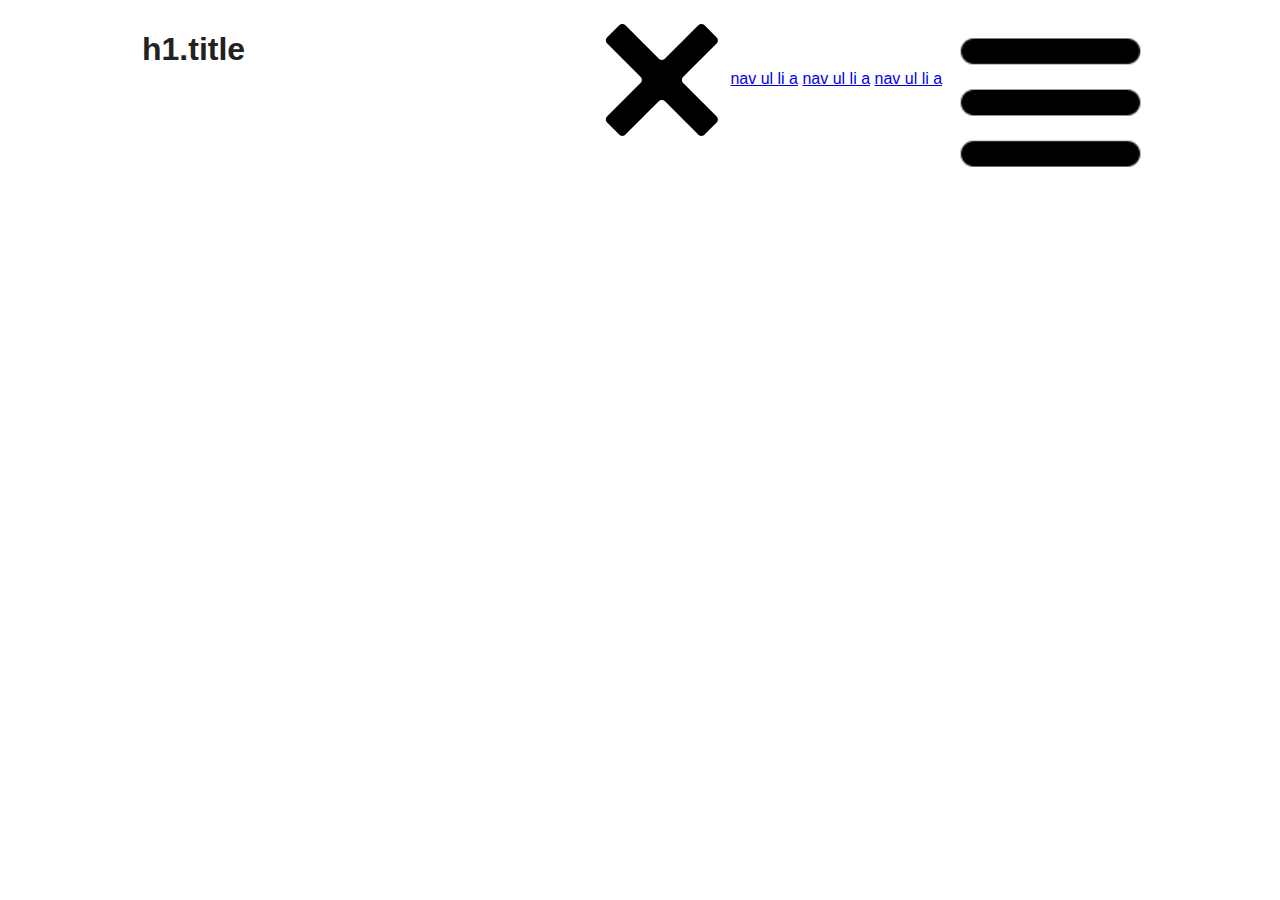
==== OffCanvasMenu/index.html @ f3b84d7f "Off Canvas Menu Nav" ====
<!DOCTYPE html>
<!--[if lt IE 7]>      <html class="no-js lt-ie9 lt-ie8 lt-ie7"> <![endif]-->
<!--[if IE 7]>         <html class="no-js lt-ie9 lt-ie8"> <![endif]-->
<!--[if IE 8]>         <html class="no-js lt-ie9"> <![endif]-->
<!--[if gt IE 8]><!--> <html class="no-js"> <!--<![endif]-->
    <head>
        <meta charset="utf-8">
        <meta http-equiv="X-UA-Compatible" content="IE=edge,chrome=1">
        <title></title>
        <meta name="description" content="">
        <meta name="viewport" content="width=device-width, initial-scale=1, user-scalable=no">

        <link rel="stylesheet" href="css/normalize.min.css">
        <link rel="stylesheet" href="css/main.css">

        <script src="js/vendor/modernizr-2.6.2-respond-1.1.0.min.js"></script>
    </head>
    <body>
        <!--[if lt IE 7]>
            <p class="browsehappy">You are using an <strong>outdated</strong> browser. Please <a href="http://browsehappy.com/">upgrade your browser</a> to improve your experience.</p>
        <![endif]-->

        <header class="row">
            <div class="wrapper clearfix">
                <h1 class="column left">h1.title</h1>
                <img src="img/menu.png" class="menu twenty right"/>
                <div class="slideMenu">
                    <nav id="menu">
                        <a href="#menu" class="menu-link"></a>
                        <div class="container">
                            <ul class="navigation ">
                                <li class="closeNav"><a href="#"><img src="img/close.png"></a></li>
                                <li class="row"><a href="#">nav ul li a</a></li>
                                <li class="row"><a href="#">nav ul li a</a></li>
                                <li class="row"><a href="#">nav ul li a</a></li>
                            </ul>
                        </div>
                    </nav>
                </div>
            </div>
        </header>

        

        

        <script src="http://ajax.googleapis.com/ajax/libs/jquery/1.11.1/jquery.min.js"></script>
        <script>window.jQuery || document.write('<script src="js/vendor/jquery-1.11.1.min.js"><\/script>')</script>

        <script src="js/main.js"></script>

        <!-- Google Analytics: change UA-XXXXX-X to be your site's ID. -->
        <script>
            (function(b,o,i,l,e,r){b.GoogleAnalyticsObject=l;b[l]||(b[l]=
            function(){(b[l].q=b[l].q||[]).push(arguments)});b[l].l=+new Date;
            e=o.createElement(i);r=o.getElementsByTagName(i)[0];
            e.src='//www.google-analytics.com/analytics.js';
            r.parentNode.insertBefore(e,r)}(window,document,'script','ga'));
            ga('create','UA-XXXXX-X');ga('send','pageview');
        </script>
    </body>
</html>
---- OffCanvasMenu/css/main.css ----
/*! HTML5 Boilerplate v4.3.0 | MIT License | http://h5bp.com/ */

html,
button,
input,
select,
textarea {
    color: #222;
}

html {
    font-size: 1em;
    line-height: 1.4;
}

::-moz-selection {
    background: #b3d4fc;
    text-shadow: none;
}

::selection {
    background: #b3d4fc;
    text-shadow: none;
}

hr {
    display: block;
    height: 1px;
    border: 0;
    border-top: 1px solid #ccc;
    margin: 1em 0;
    padding: 0;
}

audio,
canvas,
img,
video {
    vertical-align: middle;
}

fieldset {
    border: 0;
    margin: 0;
    padding: 0;
}

textarea {
    resize: vertical;
}

.browsehappy {
    margin: 0.2em 0;
    background: #ccc;
    color: #000;
    padding: 0.2em 0;
}




/* ===== Initializr Styles ==================================================
   Author: Jonathan Verrecchia - verekia.com/initializr/responsive-template
   ========================================================================== */

body {
    font: 16px/26px Helvetica, Helvetica Neue, Arial;
}

.wrapper {
    width: 90%;
    margin: 0 auto;
    clear: both;
}

/* ===============
    ALL: IE Fixes
   =============== */

.ie7 .title {
    padding-top: 20px;
}

/* ==========================================================================
   Author's custom styles
   ========================================================================== */

*, *:before, *:after {
  -moz-box-sizing: border-box;
  box-sizing: border-box; }

.column {
  padding: 15px;
  float: left;
}

.oneHundred {
  width: 100%; 
}

.fifty {
  width: 50%; 
}

.thirtyThree {
  width: 33.333333%; 
}

.twentyFive {
  width: 25%; 
}

.twenty {
  width: 20%; 
}

.thirty {
  width: 30%; 
}

.seventy {
  width: 70%; 
}

.forty {
  width: 40%; 
}

.sixty {
  width: 60%; 
}

.seventyFive {
  width: 75%; 
}

.row {
  width: 100%; 
}

.tableRow {
  display: table; 
}

.tableRow .column {
  float: none;
  display: table-cell; 
  background-color: red;
}

.tableRow .column .column {
  display: block; 
}

.grey .column{
    background-color: #ccc;
}


/* ==========================================================================
   Media Queries
   ========================================================================== */

@media only screen and (max-width: 480px) {

/* ====================
    INTERMEDIATE: Menu
   ==================== */

    nav a {
        float: left;
        margin: 0 1.7%;
        padding: 25px 2%;
        margin-bottom: 0;
    }

    nav li:first-child a {
        margin-left: 0;
    }

    nav li:last-child a {
        margin-right: 0;
    }

    .menu {
      display: block;
      margin-top: 10px;
      cursor: pointer;
    }

    #menu {
      position: fixed;
      top: 0;
      bottom: 0;
      width: 13.755em;
      right: -13.755em;
      height: 100%;
      transform: translate(0px, 0px);
      transition: 0.15s ease;
    }

    #menu.active {
      transform: translate(-13.755em, 0px);
    }

    .container {
      transform: translate(0px, 0px);
      transition: 0.15s ease;
    }

    .container .active {
      transform: translate(-13.725em, 0px)
    }

    .menu-link {
      position: absolute;
      top: 15px;
      left: -50px;
    }
    

/* ========================
    INTERMEDIATE: IE Fixes
   ======================== */
   nav ul {
    display: none;
   }
   
    nav ul li {
        display: inline-block;
    }

    .oldie nav a {
        margin: 0 0.7%;
    }
}

@media only screen and (min-width: 768px) {

/* ====================
    WIDE: CSS3 Effects
   ==================== */

    .header-container,
    .main aside {
        -webkit-box-shadow: 0 5px 10px #aaa;
           -moz-box-shadow: 0 5px 10px #aaa;
                box-shadow: 0 5px 10px #aaa;
    }

/* ============
    WIDE: Menu
   ============ */

    .title {
        float: left;
    }

    nav {
        float: right;
        width: 38%;
    }

/* ============
    WIDE: Main
   ============ */

    .main article {
        float: left;
        width: 57%;
    }

    .main aside {
        float: right;
        width: 28%;
    }
}

@media only screen and (min-width: 1140px) {

/* ===============
    Maximal Width
   =============== */

    .wrapper {
        width: 1026px; /* 1140px - 10% for margins */
        margin: 0 auto;
    }
}

/* ==========================================================================
   Helper classes
   ========================================================================== */

.clear {
  display: block;
  clear: both; 
}

.right {
  float: right !important; 
}

.left {
  float: left; 
}

.ir {
    background-color: transparent;
    border: 0;
    overflow: hidden;
    *text-indent: -9999px;
}

.ir:before {
    content: "";
    display: block;
    width: 0;
    height: 150%;
}

.hidden {
    display: none !important;
    visibility: hidden;
}

.visuallyhidden {
    border: 0;
    clip: rect(0 0 0 0);
    height: 1px;
    margin: -1px;
    overflow: hidden;
    padding: 0;
    position: absolute;
    width: 1px;
}

.visuallyhidden.focusable:active,
.visuallyhidden.focusable:focus {
    clip: auto;
    height: auto;
    margin: 0;
    overflow: visible;
    position: static;
    width: auto;
}

.invisible {
    visibility: hidden;
}

.clearfix:after {
  content: " ";
  /* Older browser do not support empty content */
  visibility: hidden;
  display: block;
  height: 0;
  clear: both; }

.clearfix {
    *zoom: 1;
}

/* ==========================================================================
   Print styles
   ========================================================================== */

@media print {
    * {
        background: transparent !important;
        color: #000 !important;
        box-shadow: none !important;
        text-shadow: none !important;
    }

    a,
    a:visited {
        text-decoration: underline;
    }

    a[href]:after {
        content: " (" attr(href) ")";
    }

    abbr[title]:after {
        content: " (" attr(title) ")";
    }

    .ir a:after,
    a[href^="javascript:"]:after,
    a[href^="#"]:after {
        content: "";
    }

    pre,
    blockquote {
        border: 1px solid #999;
        page-break-inside: avoid;
    }

    thead {
        display: table-header-group;
    }

    tr,
    img {
        page-break-inside: avoid;
    }

    img {
        max-width: 100% !important;
    }

    @page {
        margin: 0.5cm;
    }

    p,
    h2,
    h3 {
        orphans: 3;
        widows: 3;
    }

    h2,
    h3 {
        page-break-after: avoid;
    }
}



nav li {
  display: inline;
}
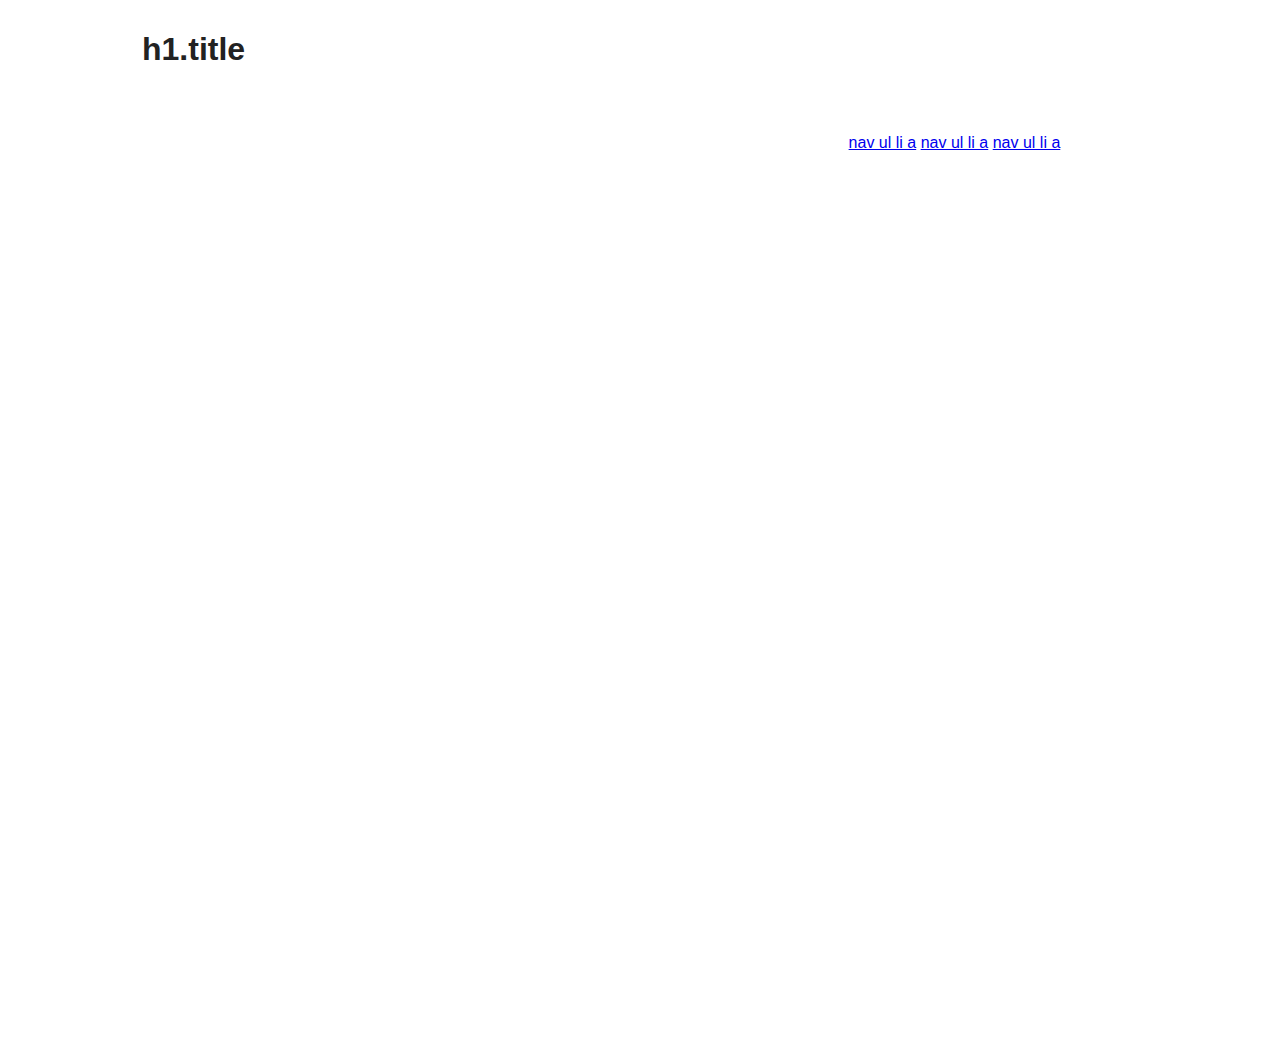
==== commit 04ba100a: "Updated off canvas menu" ====
--- a/OffCanvasMenu/index.html
+++ b/OffCanvasMenu/index.html
@@ -24,21 +24,16 @@
             <div class="wrapper clearfix">
                 <h1 class="column left">h1.title</h1>
                 <img src="img/menu.png" class="menu twenty right"/>
-                <div class="slideMenu">
-                    <nav id="menu">
-                        <a href="#menu" class="menu-link"></a>
-                        <div class="container">
-                            <ul class="navigation ">
-                                <li class="closeNav"><a href="#"><img src="img/close.png"></a></li>
-                                <li class="row"><a href="#">nav ul li a</a></li>
-                                <li class="row"><a href="#">nav ul li a</a></li>
-                                <li class="row"><a href="#">nav ul li a</a></li>
-                            </ul>
-                        </div>
-                    </nav>
-                </div>
             </div>
         </header>
+
+        <nav class="column right">     
+                    <ul>
+                        <li class="row"><a href="#">nav ul li a</a></li>
+                        <li class="row"><a href="#">nav ul li a</a></li>
+                        <li class="row"><a href="#">nav ul li a</a></li>
+                    </ul>
+                </nav>
 
         
 
--- a/OffCanvasMenu/css/main.css
+++ b/OffCanvasMenu/css/main.css
@@ -6,6 +6,16 @@
 select,
 textarea {
     color: #222;
+}
+
+body {
+  overflow: hidden;
+}
+
+header {
+  position: relative;
+  left: 0;
+  transition: all .4s ease;
 }
 
 html {
@@ -56,8 +66,9 @@
     padding: 0.2em 0;
 }
 
-
-
+.menu {
+  display: none;
+}
 
 /* ===== Initializr Styles ==================================================
    Author: Jonathan Verrecchia - verekia.com/initializr/responsive-template
@@ -166,7 +177,6 @@
 /* ====================
     INTERMEDIATE: Menu
    ==================== */
-
     nav a {
         float: left;
         margin: 0 1.7%;
@@ -184,46 +194,48 @@
 
     .menu {
       display: block;
-      margin-top: 10px;
-      cursor: pointer;
-    }
-
-    #menu {
-      position: fixed;
-      top: 0;
-      bottom: 0;
-      width: 13.755em;
-      right: -13.755em;
-      height: 100%;
-      transform: translate(0px, 0px);
-      transition: 0.15s ease;
-    }
-
-    #menu.active {
-      transform: translate(-13.755em, 0px);
-    }
-
-    .container {
-      transform: translate(0px, 0px);
-      transition: 0.15s ease;
-    }
-
-    .container .active {
-      transform: translate(-13.725em, 0px)
-    }
-
-    .menu-link {
-      position: absolute;
-      top: 15px;
-      left: -50px;
-    }
+    }
+
     
 
 /* ========================
     INTERMEDIATE: IE Fixes
    ======================== */
+   nav {
+    height: 800px;
+   }
+
    nav ul {
-    display: none;
+    position: absolute;
+    top: 0;
+    margin-top: -10px;
+    right: -150px;
+    width: 150px;
+    background: #dedede;
+   }
+
+   .open {
+    position: absolute;
+    top: 0;
+    right: 0;
+    width: 150px;
+    transition: all .4s ease-in-out;
+   }
+
+   .openHeader {
+    position: absolute;
+    top: 0;
+    left: -150px;
+    transition all .4s ease-in-out;
+   }
+
+   .close {
+    position: absolute;
+    top: 0;
+    right: -150px;
+    width: 150px;
+    padding-top: 40px;
+    transition: all .4s ease;
    }
    
     nav ul li {
